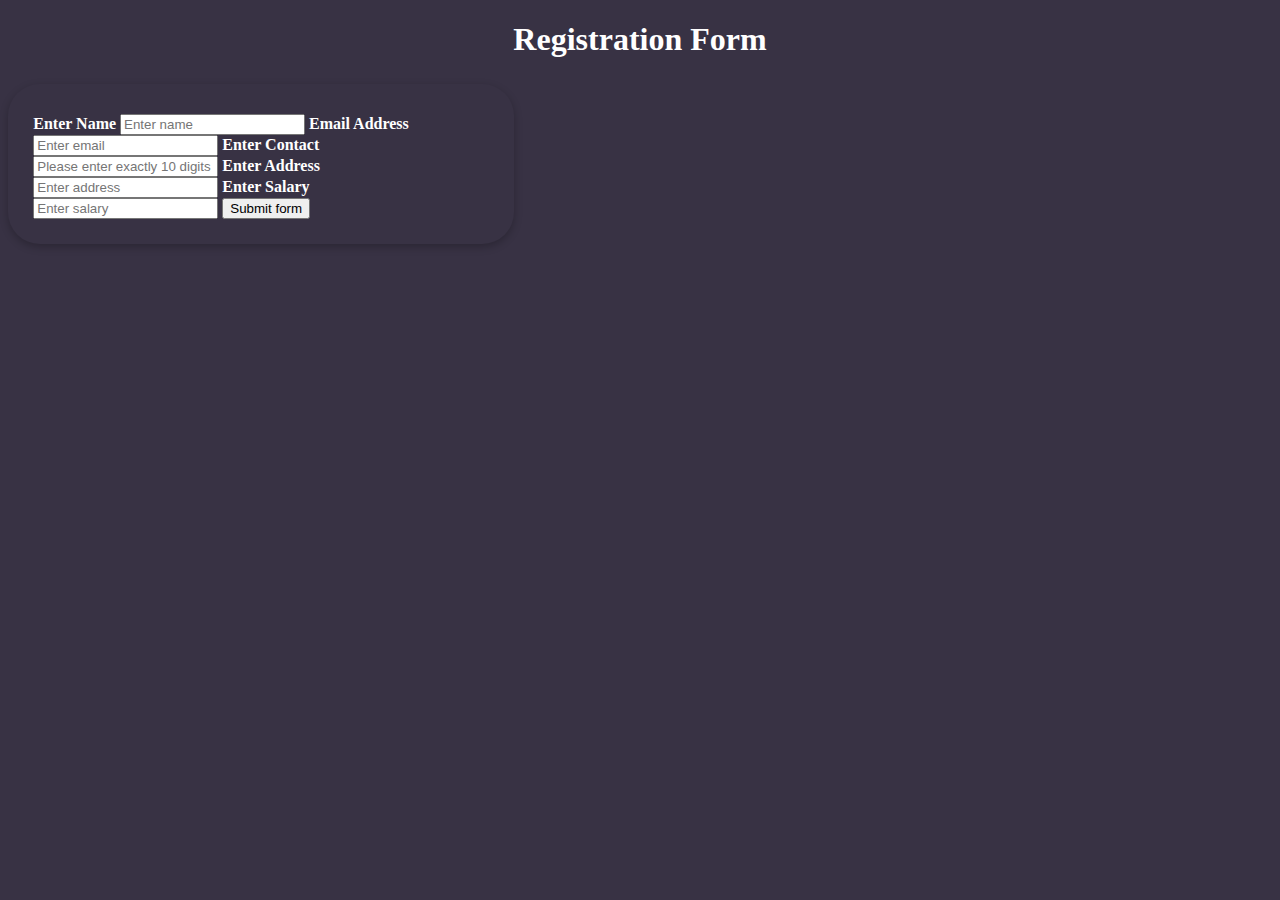
==== templates/index.html @ 1ad4f34c "first commit" ====
<!doctype html>
<html lang="en">

<head>
    <!-- Required meta tags -->
    <meta charset="utf-8">
    <meta name="viewport" content="width=device-width, initial-scale=1">

    <!-- Bootstrap CSS -->
    <link href="https://cdn.jsdelivr.net/npm/bootstrap@5.1.1/dist/css/bootstrap.min.css" rel="stylesheet"
        integrity="sha384-F3w7mX95PdgyTmZZMECAngseQB83DfGTowi0iMjiWaeVhAn4FJkqJByhZMI3AhiU" crossorigin="anonymous">

    <title>Register</title>
    <style>
        body {
            background-color: rgb(56, 50, 68);
            color:white;
        }

        .center_div {
            border-radius: 2em;
            box-shadow: rgba(0, 0, 0, 0.24) 0px 3px 8px;
            width: 40%
                /* value of your choice which suits your alignment */
        }

        #innerdiv {
            margin: 5%;
            padding-top: 6%;
            padding-bottom: 5%;
        }
    </style>
</head>

<body>
    <center>
        <h1 class="display-3">Registration Form</h1>
    </center>
    <div class="container center_div">
        <div id="innerdiv">
            <form action="/crud" method='POST' class="row g-2">
                <label for="name" class="form-label"><b>Enter Name</b></label>
                <input type="text" class="form-control" id="name" required name="name" placeholder="Enter name">
                <label for="InputEmail"><b>Email Address</b></label>
                <input type="text" class="form-control" id="InputEmail"name="email" placeholder="Enter email">
                <label for="tel" class="form-label"><b>Enter Contact</b></label>
                <input type="text" class="form-control" id="tel" placeholder="Please enter exactly 10 digits" required name="contact">
                <label for="address" class="form-label"><b>Enter Address</b></label>
                <input type="text" class="form-control" id="address" name="address" required placeholder="Enter address">
                <label for="number" class="form-label"><b>Enter Salary</b></label>
                <input type="number" class="form-control" id="number" name="salary" required placeholder="Enter salary">
                <button class="btn btn-primary" type="submit">Submit form</button>
            </form>
        </div>
    </div>

    <!-- Optional JavaScript; choose one of the two! -->

    <!-- Option 1: Bootstrap Bundle with Popper -->
    <script src="https://cdn.jsdelivr.net/npm/bootstrap@5.1.1/dist/js/bootstrap.bundle.min.js"
        integrity="sha384-/bQdsTh/da6pkI1MST/rWKFNjaCP5gBSY4sEBT38Q/9RBh9AH40zEOg7Hlq2THRZ"
        crossorigin="anonymous"></script>

    <!-- Option 2: Separate Popper and Bootstrap JS -->
    <!--
    <script src="https://cdn.jsdelivr.net/npm/@popperjs/core@2.9.3/dist/umd/popper.min.js" integrity="sha384-W8fXfP3gkOKtndU4JGtKDvXbO53Wy8SZCQHczT5FMiiqmQfUpWbYdTil/SxwZgAN" crossorigin="anonymous"></script>
    <script src="https://cdn.jsdelivr.net/npm/bootstrap@5.1.1/dist/js/bootstrap.min.js" integrity="sha384-skAcpIdS7UcVUC05LJ9Dxay8AXcDYfBJqt1CJ85S/CFujBsIzCIv+l9liuYLaMQ/" crossorigin="anonymous"></script>
    -->
</body>

</html>
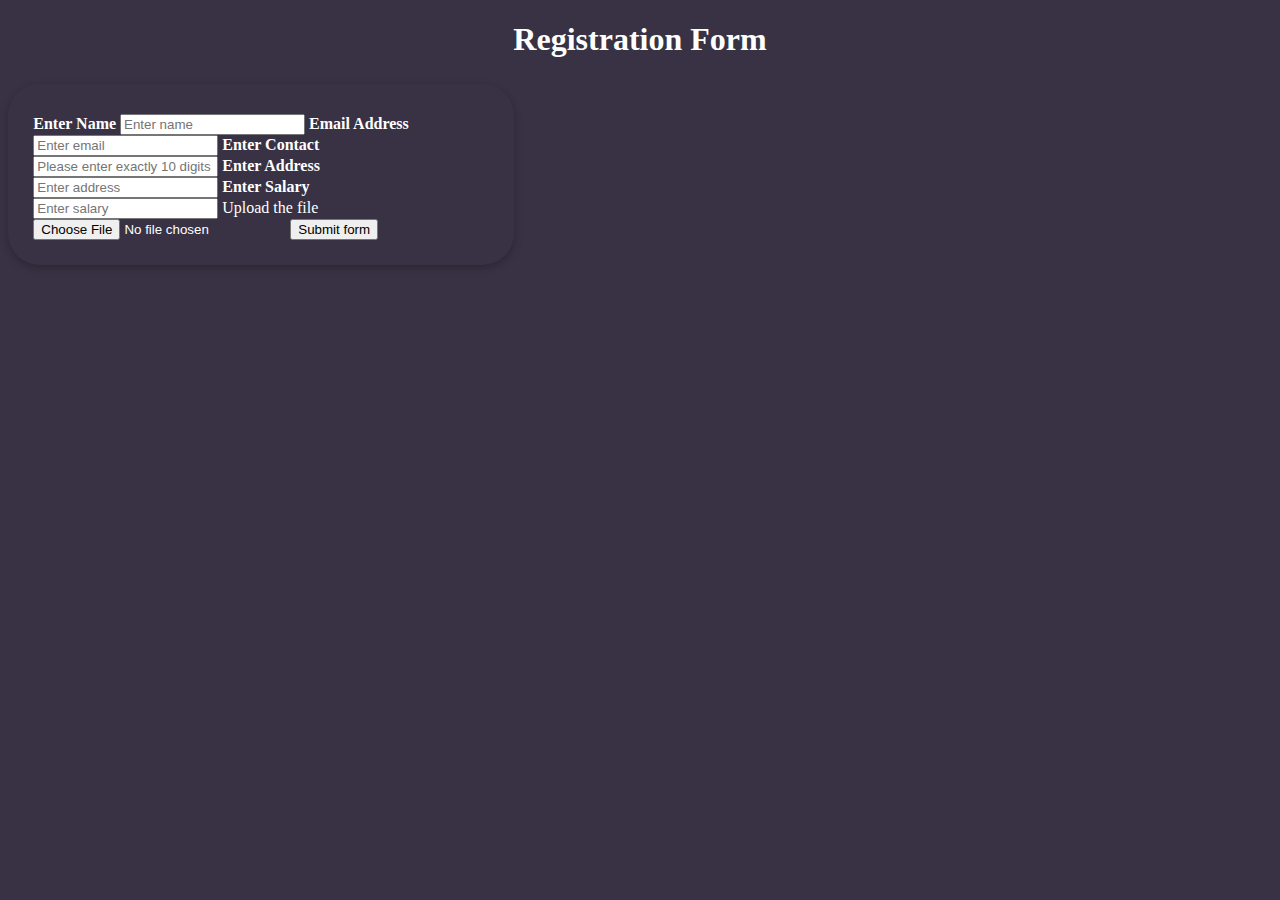
==== commit fc9f7685: "added exception handling and crud operations on file" ====
--- a/templates/index.html
+++ b/templates/index.html
@@ -38,7 +38,7 @@
     </center>
     <div class="container center_div">
         <div id="innerdiv">
-            <form action="/crud" method='POST' class="row g-2">
+            <form action="/crud" method='POST' class="row g-2" enctype="multipart/form-data">
                 <label for="name" class="form-label"><b>Enter Name</b></label>
                 <input type="text" class="form-control" id="name" required name="name" placeholder="Enter name">
                 <label for="InputEmail"><b>Email Address</b></label>
@@ -49,6 +49,8 @@
                 <input type="text" class="form-control" id="address" name="address" required placeholder="Enter address">
                 <label for="number" class="form-label"><b>Enter Salary</b></label>
                 <input type="number" class="form-control" id="number" name="salary" required placeholder="Enter salary">
+                <label for="File">Upload the file</label>
+                <input type="file" class="form-control-file" id="File" name="file" required>
                 <button class="btn btn-primary" type="submit">Submit form</button>
             </form>
         </div>
